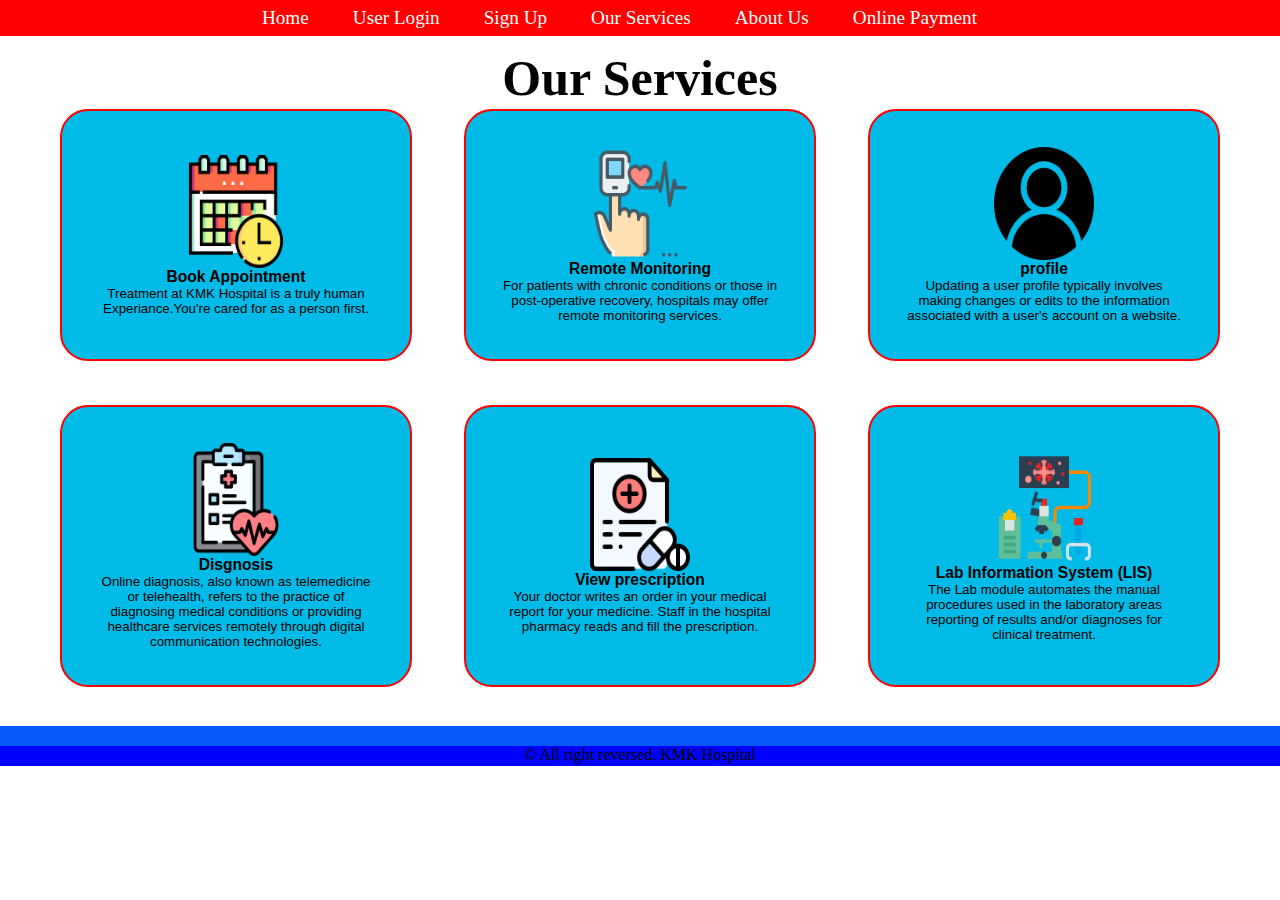
==== services.htm @ af968dd7 "Add files via upload" ====
<!DOCTYPE html>
<html lang="en">
<head>
    <meta charset="UTF-8">
    <meta name="viewport" content="width=device-width, initial-scale=1.0">
    <title>Our Sevices</title>
    <link rel="stylesheet" href="css\services.css">
</head>
<body>
     <!-- navigation bar -->
     <nav id="navbar">
        <img src="img\IMG-20230814-WA0002.jpg" alt="KMK Hospital" id="logo">
        <!-- unorderd list -->
        <ul>
            <li class="item"><a href="index.htm">Home</a></li>
            <li class="item"><a href="user login.htm">User Login</a></li>
            <li class="item"><a href="signup.htm">Sign Up</a></li>
            <li class="item"><a href="services.htm">Our Services</a></li>
            <li class="item"><a href="about.htm">About Us</a></li>
            <li class="item"><a href="payment.html">Online Payment</a></li>
        </ul>
    </nav>
    <section id="home">
        <h1>Our Services</h1>
    </section>
        <!-- Services -->
        <section class="services-container">
            <div class="services">
                <!-- Appointment -->
                <button class="box" onclick="location.href='Appointment.html'">
                    <img src="img\Appointment.png" alt="Appointment">
                    <h3 class="h-secondary">Book Appointment</h3>
                    <p class="center">Treatment at KMK Hospital is a truly human Experiance.You're cared for as a person
                        first.</p>
                </button>
                 <!-- Remote Monitoring -->
                 <button class="box" onclick="location.href='remotemonitring.htm'">
                    <img src="img\measurement.png" alt="Remote Monitoring">
                    <h3 class="h-secondary">Remote Monitoring</h3>
                    <p class="center"> For patients with chronic conditions or those in post-operative recovery, hospitals may offer remote monitoring services. </p>
                </button>
                <!--profile -->
                <button class="box" onclick="location.href='profile.htm'">
                    <img src="img\user.png" alt="profile">
                    <h3 class="h-secondary">profile</h3>
                    <p class="center">Updating a user profile typically involves making changes or edits to the information associated with a user's account on a website.</p>
                </button>
            </div>
        </section>
        <section class="services-container">
            <div class="services">
                    <!-- Disgnosis -->
                    <button class="box" onclick="location.href='Diagnosis.html'">
                        <img src="img\diagnosis.png" alt="Disgnosis">
                        <h3 class="h-secondary">Disgnosis</h3>
                        <p class="center">Online diagnosis, also known as telemedicine or telehealth, refers to the practice of diagnosing medical conditions or providing healthcare services remotely through digital communication technologies.</p>
                    </button>
                    <!-- prescription -->
                <button class="box" onclick="location.href='prescription.html'">
                    <img src="img\prescription.png" alt="prescription">
                    <h3 class="h-secondary">View prescription</h3>
                    <p class="center">Your doctor writes an order in your medical report for your medicine. Staff in the
                        hospital pharmacy reads and fill the prescription.</p>
                </button>
                <!-- Lab Information System (LIS) -->
                <button class="box" onclick="location.href='LIS.html'">
                    <img src="img\laboratory.png" alt="Lab Information System (LIS)">
                    <h3 class="h-secondary">Lab Information System (LIS)</h3>
                    <p class="center">The Lab module automates the manual procedures used in the laboratory areas reporting of results and/or diagnoses for clinical treatment.</p>
                </button>
            </div>
        </section>
        <footer>
            <div class="f1"></div>
            <div class="f2">&copy; All right reversed. KMK Hospital</div>
        </footer>
</body>
</html>
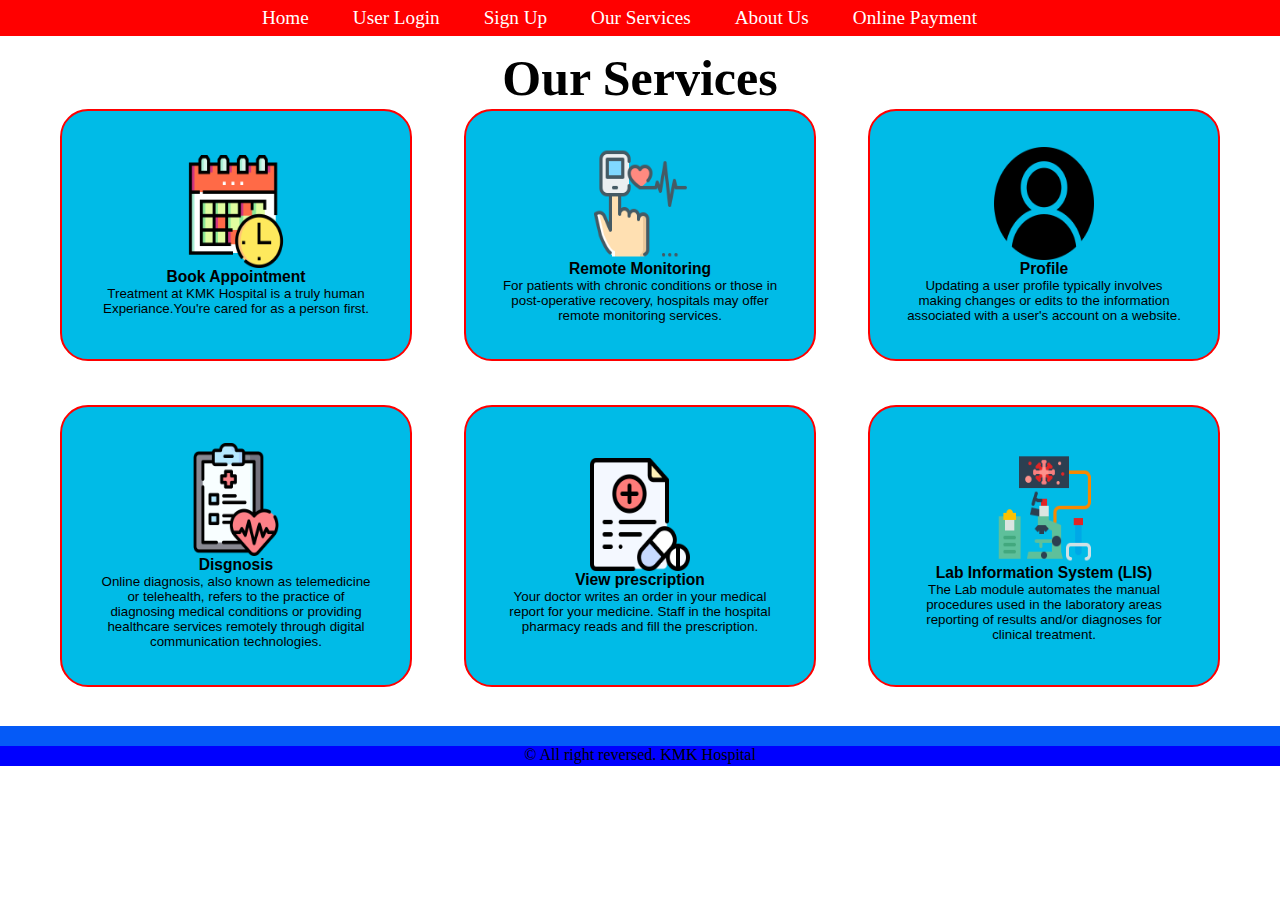
==== commit d6f4836f: "Update services.htm" ====
--- a/services.htm
+++ b/services.htm
@@ -40,9 +40,9 @@
                     <p class="center"> For patients with chronic conditions or those in post-operative recovery, hospitals may offer remote monitoring services. </p>
                 </button>
                 <!--profile -->
-                <button class="box" onclick="location.href='profile.htm'">
+                <button class="box" onclick="location.href='Profile.htm'">
                     <img src="img\user.png" alt="profile">
-                    <h3 class="h-secondary">profile</h3>
+                    <h3 class="h-secondary">Profile</h3>
                     <p class="center">Updating a user profile typically involves making changes or edits to the information associated with a user's account on a website.</p>
                 </button>
             </div>
@@ -75,4 +75,4 @@
             <div class="f2">&copy; All right reversed. KMK Hospital</div>
         </footer>
 </body>
-</html>+</html>
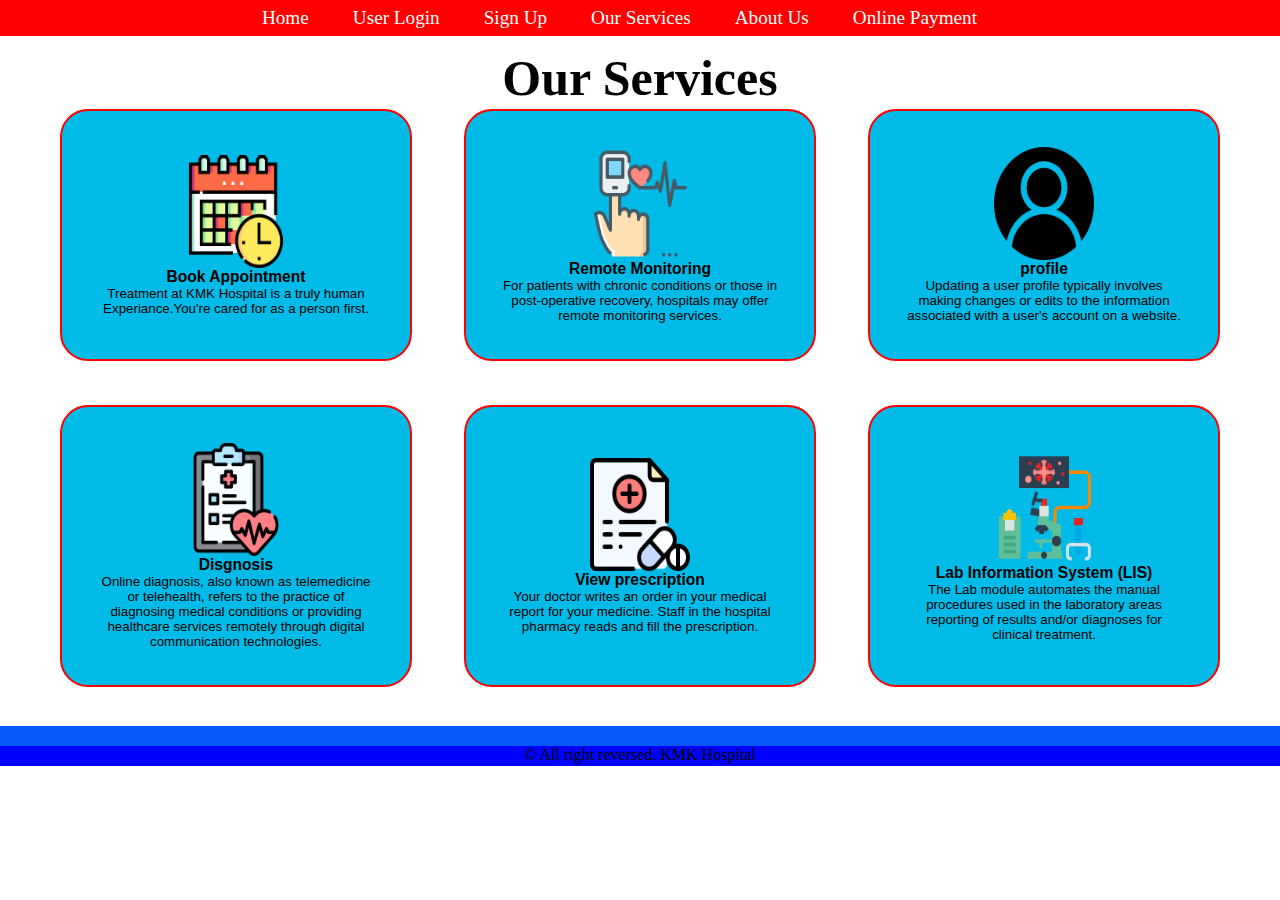
==== commit 2dde6d06: "Add files via upload" ====
--- a/services.htm
+++ b/services.htm
@@ -41,8 +41,8 @@
                 </button>
                 <!--profile -->
                 <button class="box" onclick="location.href='Profile.htm'">
-                    <img src="img\user.png" alt="profile">
-                    <h3 class="h-secondary">Profile</h3>
+                    <img src="img\user.png" alt="Profile">
+                    <h3 class="h-secondary">profile</h3>
                     <p class="center">Updating a user profile typically involves making changes or edits to the information associated with a user's account on a website.</p>
                 </button>
             </div>
@@ -75,4 +75,4 @@
             <div class="f2">&copy; All right reversed. KMK Hospital</div>
         </footer>
 </body>
-</html>
+</html>